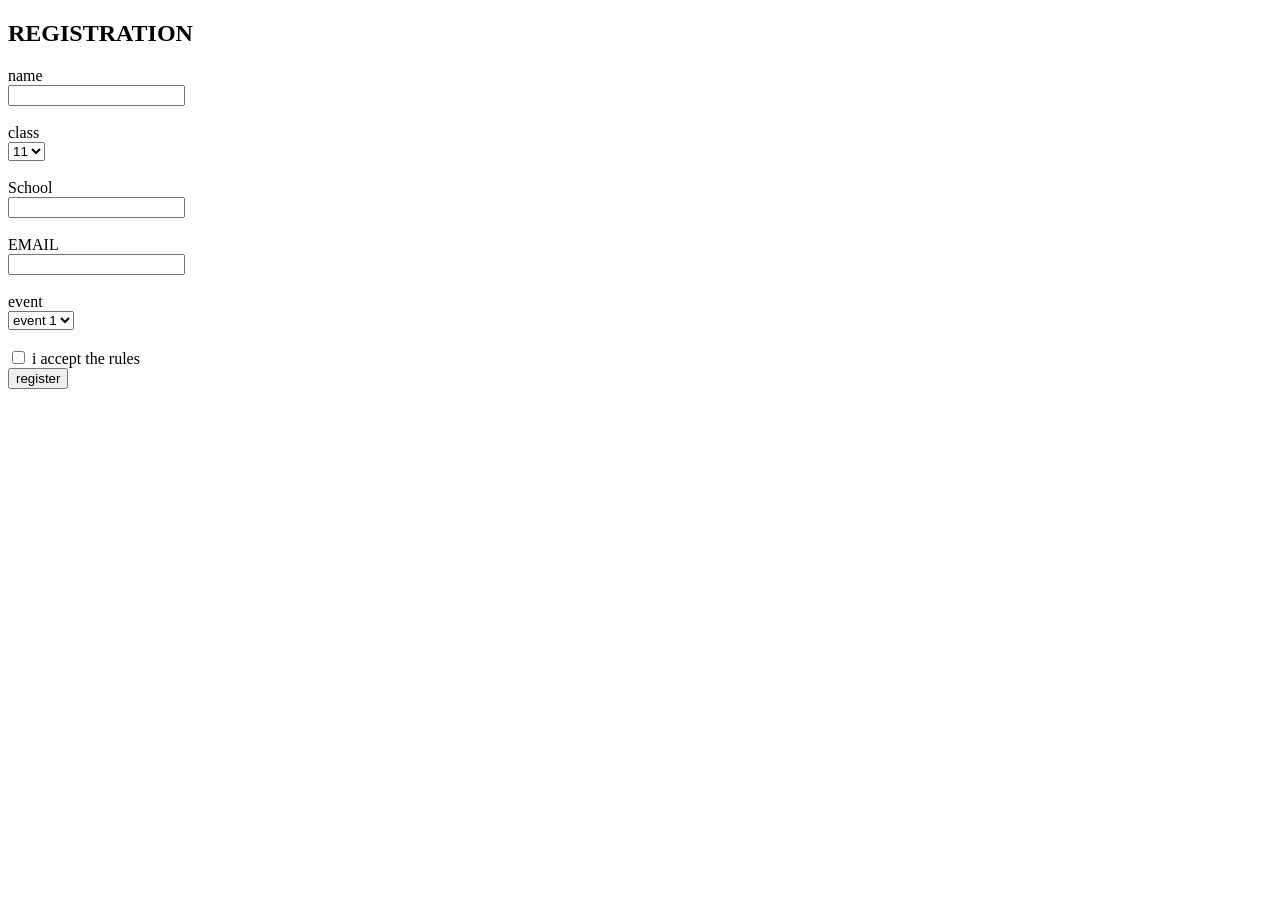
==== pp.html @ 78bc3ab8 "Add files via upload" ====
<!DOCTYPE html>
<html lang="en">
<head>
<meta chraset="UTF-8">
<title>chrome</title>
    <body>
        <h2>REGISTRATION</h2>
     <form>
        <label="name">name</label><br>
        <input type="text" id="name" name="name"><br><br>
        <label for="cls">class</label><br>
        <select id="cls" name="cls">
         <option>11</option>
         <option>12</option>
         </select> <br><br>
         <label for="school">School</label><br>
         <input type="text" id="school" name="school"><br><br>
         <label for="email">EMAIL</label><br>
         <input type="email" id="email" name="email"><br><br>
         <label for="event">event</label><br>
         <select id="event" name="event">
         <option>event 1</option>
         <option>event2</option>
         </select>
         <br><br>
         <input type="checkbox" id="rules" name="rules">
         <label for="rules">i accept the rules</label><br>
         <button types="sumit">register</button>
     </form>
    </body>
</head>
</html>
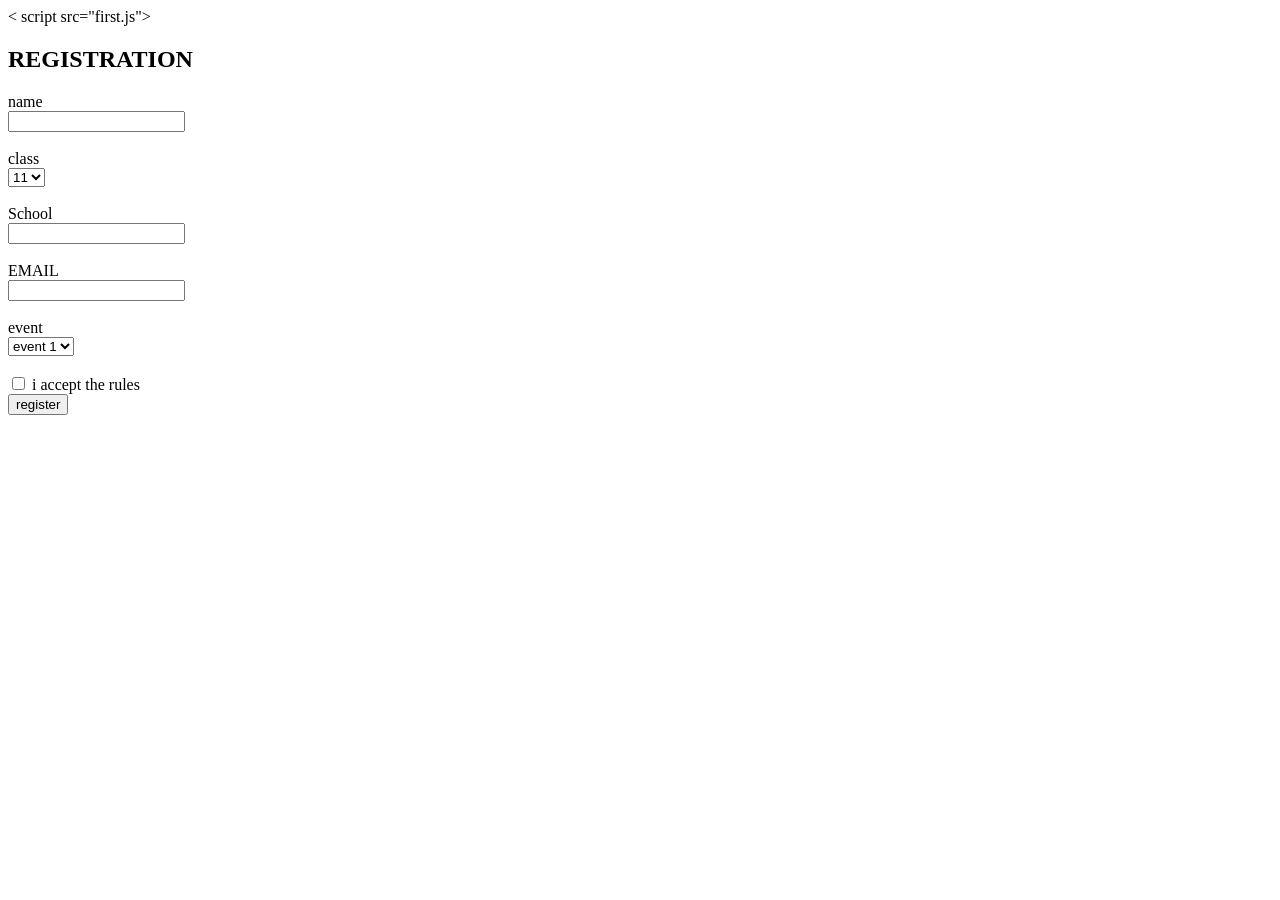
==== commit f23cfb47: "Update pp.html" ====
--- a/pp.html
+++ b/pp.html
@@ -3,6 +3,7 @@
 <head>
 <meta chraset="UTF-8">
 <title>chrome</title>
+< script src="first.js"></script>
     <body>
         <h2>REGISTRATION</h2>
      <form>
@@ -29,4 +30,4 @@
      </form>
     </body>
 </head>
-</html>+</html>
